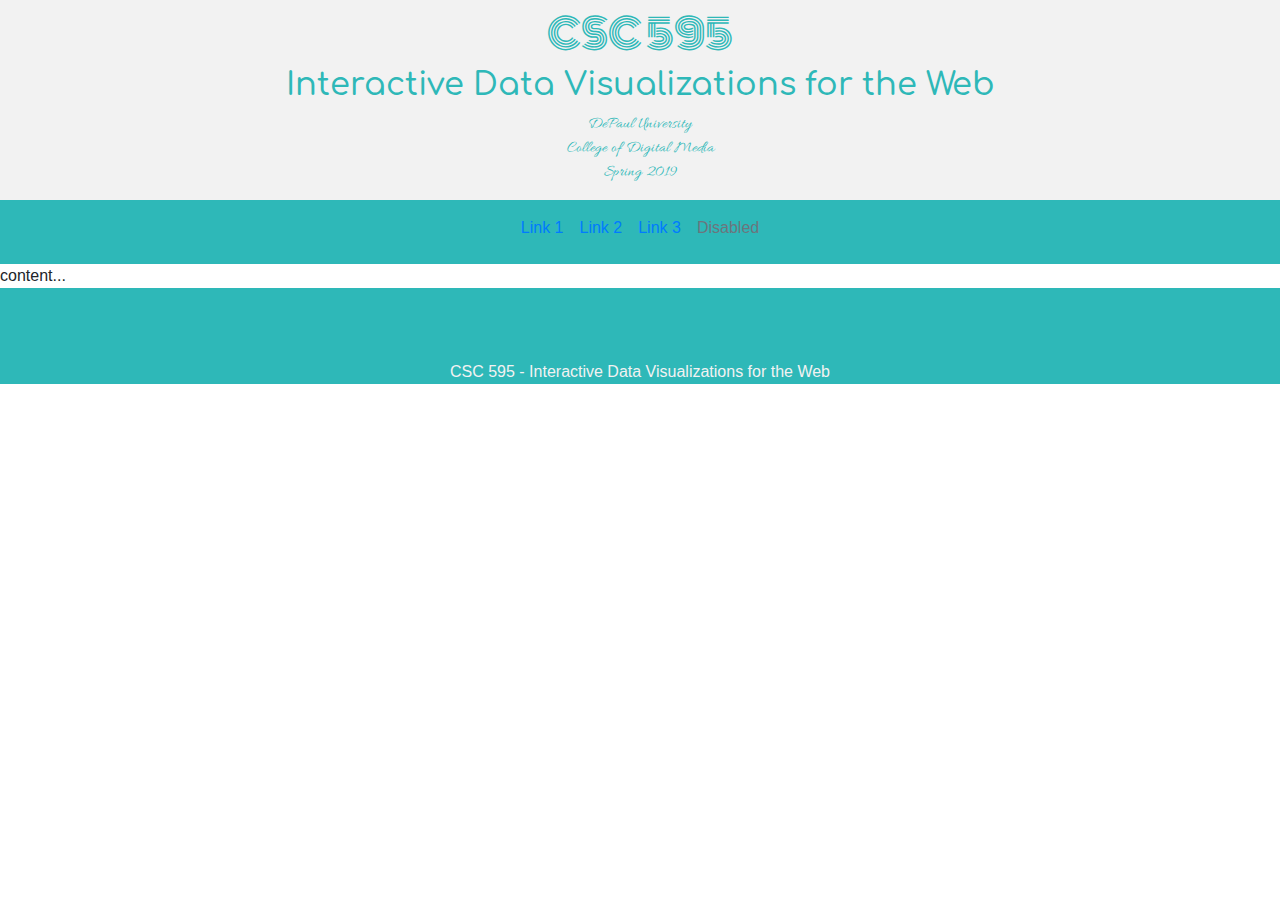
==== index.html @ 20264c03 "Initial commit" ====
<!DOCTYPE html>
<html lang="en">
<head>
  <meta charset="utf-8">
  <meta name="viewport" content="width=device-width, initial-scale=1">
  <link rel="stylesheet" href="https://maxcdn.bootstrapcdn.com/bootstrap/4.3.1/css/bootstrap.min.css">
  <link rel="stylesheet" href="https://use.fontawesome.com/releases/v5.8.1/css/all.css"
    integrity="sha384-50oBUHEmvpQ+1lW4y57PTFmhCaXp0ML5d60M1M7uH2+nqUivzIebhndOJK28anvf" crossorigin="anonymous">
  <script src="https://ajax.googleapis.com/ajax/libs/jquery/3.3.1/jquery.min.js"></script>
  <script src="https://cdnjs.cloudflare.com/ajax/libs/popper.js/1.14.7/umd/popper.min.js"></script>
  <script src="https://maxcdn.bootstrapcdn.com/bootstrap/4.3.1/js/bootstrap.min.js"></script>
  <link rel="stylesheet" type="text/css" href="./css/style.css">
  <!--Do not import d3 here with the script tag. Do it in Angular...-->
  <title>CSC 595</title>
</head>

<body>
  <!-- Begin header -->
  <div class="header text-center viz-bg-light">
    <div class="container">
      <h1 class="header-h1">CSC 595</h1>
      <h2 class="header-h2">Interactive Data Visualizations for the Web</h2>
      <p class="cursive-1">DePaul University<br>College of Digital Media<br>Spring 2019</p>
    </div>
    <nav class="navbar navbar-expand-sm viz-bg-dark">
      <button class="navbar-toggler" type="button" data-toggle="collapse" data-target="#navbarNavAltMarkup"
        aria-controls="navbarNavAltMarkup" aria-expanded="false" aria-label="Toggle navigation" (click)="toggleNavbar()">
        <span class="navbar-toggler-icon"></span>
      </button>
      <div class="collapse navbar-collapse justify-content-center" [ngClass]="{ 'show': navbarOpen }">
        <div class="navbar-nav">
          <a class="nav-item nav-link active" href="#">Link 1 <span class="sr-only">(current)</span></a>
          <a class="nav-item nav-link" href="#">Link 2</a>
          <a class="nav-item nav-link" href="#">Link 3</a>
          <a class="nav-item nav-link disabled" href="#" tabindex="-1" aria-disabled="true">Disabled</a>
        </div>
      </div>
    </nav>
  </div>
  <!-- End header -->
  content...
  <!-- Begin footer -->
  <div class="footer text-center viz-bg-light">
    <div class="viz-bg-dark font-small special-color-dark pt-4">
      <div class="container">
        <ul class="list-unstyled list-inline text-center">
          <li class="list-inline-item">
            <a class="btn-floating btn-fb mx-1">
              <i class="fab fa-facebook-f"> </i>
            </a>
          </li>
          <li class="list-inline-item">
            <a class="btn-floating btn-tw mx-1">
              <i class="fab fa-twitter"> </i>
            </a>
          </li>
          <li class="list-inline-item">
            <a class="btn-floating btn-gplus mx-1">
              <i class="fab fa-google-plus-g"> </i>
            </a>
          </li>
          <li class="list-inline-item">
            <a class="btn-floating btn-li mx-1">
              <i class="fab fa-linkedin-in"> </i>
            </a>
          </li>
          <li class="list-inline-item">
            <a class="btn-floating btn-dribbble mx-1">
              <i class="fab fa-dribbble"> </i>
            </a>
          </li>
        </ul>
        <div class="text-center">
          CSC 595 - Interactive Data Visualizations for the Web
        </div>
      </div>
    </div>
  </div>
  <!-- End footer -->
</body>
</html>
---- css/style.css ----
@font-face {
    font-family: 'Monoton Regular';
    src: url('fonts/Monoton-Regular.ttf') format('truetype');
}
@font-face {
    font-family: 'Comfortaa';
    src: url('fonts/Comfortaa[wght].ttf') format('truetype');
}
@font-face {
    font-family: 'Allura Regular';
    src: url('fonts/Allura-Regular.ttf') format('truetype');
}
@font-face {
    font-family: 'MavenPro Regular';
    src: url('fonts/MavenPro-Regular.ttf') format('truetype');
}
.viz-bg-dark {
    background-color: #2eb8b8;
    color: #f2f2f2;
}
.viz-bg-light {
    background-color: #f2f2f2;
    color: #2eb8b8;
}
.header, .footer {
    color: #2eb8b8;
}
.header {
    border-bottom: #2eb8b8 8px solid;
    padding-top: 10px;
}
.footer {
    border-top: #2eb8b8 8px solid;
}
.header-h1 {
    font-family: 'Monoton Regular';
}
.header-h2 {
    font-family: 'Comfortaa';
}
.cursive-1 {
    font-family: 'Allura Regular';
}
.footer-li {
    font-family: 'MavenPro Regular';
    font-size: 1.2em;
}
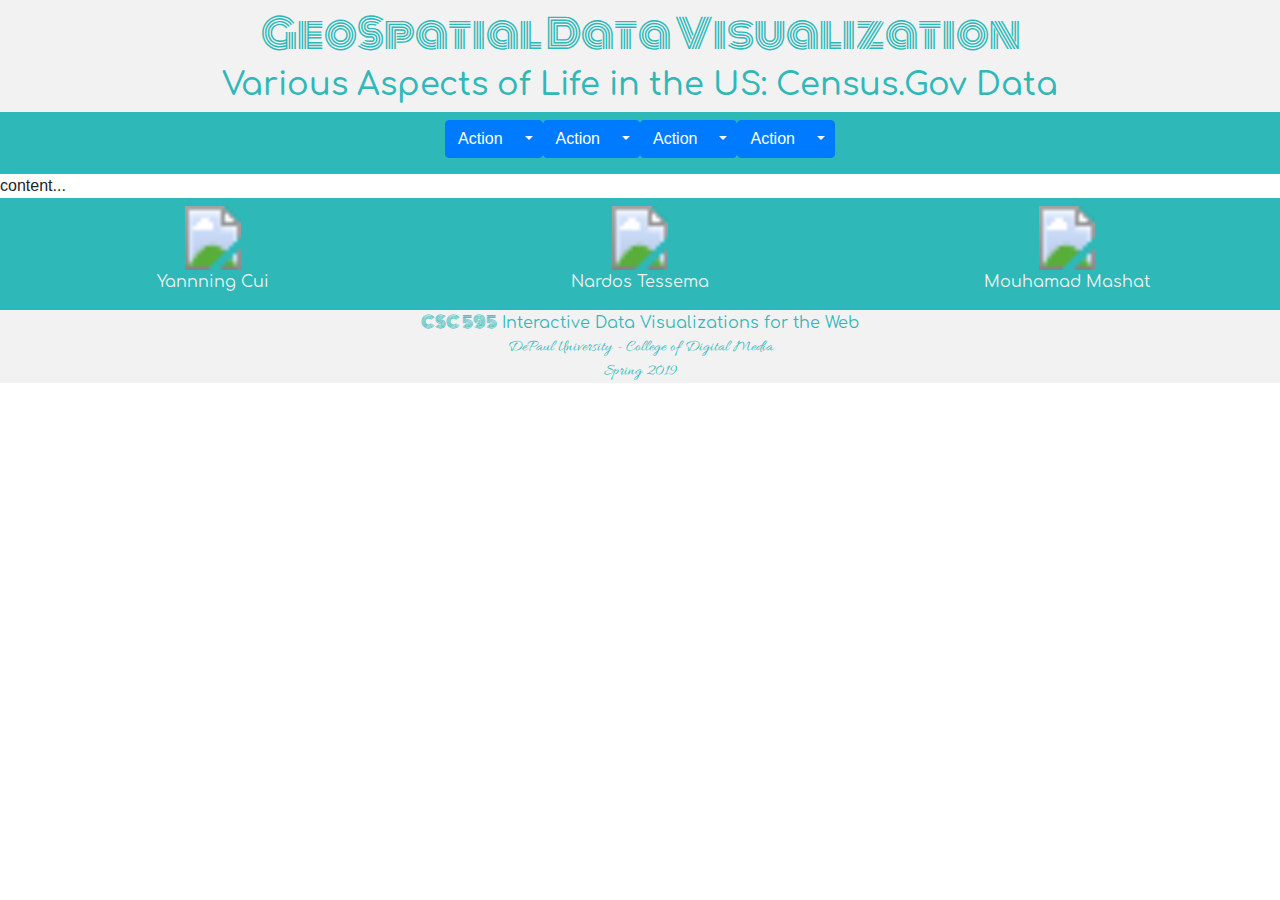
==== commit 0f335560: "Index page added." ====
--- a/index.html
+++ b/index.html
@@ -9,6 +9,7 @@
   <script src="https://ajax.googleapis.com/ajax/libs/jquery/3.3.1/jquery.min.js"></script>
   <script src="https://cdnjs.cloudflare.com/ajax/libs/popper.js/1.14.7/umd/popper.min.js"></script>
   <script src="https://maxcdn.bootstrapcdn.com/bootstrap/4.3.1/js/bootstrap.min.js"></script>
+  <script src="https://d3js.org/d3.v4.min.js" charset="utf-8"></script>
   <link rel="stylesheet" type="text/css" href="./css/style.css">
   <!--Do not import d3 here with the script tag. Do it in Angular...-->
   <title>CSC 595</title>
@@ -18,21 +19,76 @@
   <!-- Begin header -->
   <div class="header text-center viz-bg-light">
     <div class="container">
-      <h1 class="header-h1">CSC 595</h1>
-      <h2 class="header-h2">Interactive Data Visualizations for the Web</h2>
-      <p class="cursive-1">DePaul University<br>College of Digital Media<br>Spring 2019</p>
+      <h1 class="header-h1">GeoSpatial Data Visualization</h1>
+      <h2 class="header-h2">Various Aspects of Life in the US: Census.Gov Data</h2>
     </div>
     <nav class="navbar navbar-expand-sm viz-bg-dark">
       <button class="navbar-toggler" type="button" data-toggle="collapse" data-target="#navbarNavAltMarkup"
-        aria-controls="navbarNavAltMarkup" aria-expanded="false" aria-label="Toggle navigation" (click)="toggleNavbar()">
+        aria-controls="navbarNavAltMarkup" aria-expanded="false" aria-label="Toggle navigation">
         <span class="navbar-toggler-icon"></span>
       </button>
       <div class="collapse navbar-collapse justify-content-center" [ngClass]="{ 'show': navbarOpen }">
         <div class="navbar-nav">
-          <a class="nav-item nav-link active" href="#">Link 1 <span class="sr-only">(current)</span></a>
-          <a class="nav-item nav-link" href="#">Link 2</a>
-          <a class="nav-item nav-link" href="#">Link 3</a>
-          <a class="nav-item nav-link disabled" href="#" tabindex="-1" aria-disabled="true">Disabled</a>
+          <!--navigation button-->
+          <div class="btn-group">
+            <button type="button" class="btn btn-primary">Action</button>
+            <button type="button" class="btn btn-primary dropdown-toggle dropdown-toggle-split" data-toggle="dropdown"
+              aria-haspopup="true" aria-expanded="false">
+              <span class="sr-only">Toggle Dropdown</span>
+            </button>
+            <div class="dropdown-menu">
+              <a class="dropdown-item" href="#">Action</a>
+              <a class="dropdown-item" href="#">Another action</a>
+              <a class="dropdown-item" href="#">Something else here</a>
+              <div class="dropdown-divider"></div>
+              <a class="dropdown-item" href="#">Separated link</a>
+            </div>
+          </div>
+          <!--navigation button-->
+          <div class="btn-group">
+            <button type="button" class="btn btn-primary">Action</button>
+            <button type="button" class="btn btn-primary dropdown-toggle dropdown-toggle-split" data-toggle="dropdown"
+              aria-haspopup="true" aria-expanded="false">
+              <span class="sr-only">Toggle Dropdown</span>
+            </button>
+            <div class="dropdown-menu">
+              <a class="dropdown-item" href="#">Action</a>
+              <a class="dropdown-item" href="#">Another action</a>
+              <a class="dropdown-item" href="#">Something else here</a>
+              <div class="dropdown-divider"></div>
+              <a class="dropdown-item" href="#">Separated link</a>
+            </div>
+          </div>
+          <!--navigation button-->
+          <div class="btn-group">
+            <button type="button" class="btn btn-primary">Action</button>
+            <button type="button" class="btn btn-primary dropdown-toggle dropdown-toggle-split" data-toggle="dropdown"
+              aria-haspopup="true" aria-expanded="false">
+              <span class="sr-only">Toggle Dropdown</span>
+            </button>
+            <div class="dropdown-menu">
+              <a class="dropdown-item" href="#">Action</a>
+              <a class="dropdown-item" href="#">Another action</a>
+              <a class="dropdown-item" href="#">Something else here</a>
+              <div class="dropdown-divider"></div>
+              <a class="dropdown-item" href="#">Separated link</a>
+            </div>
+          </div>
+          <!--navigation button-->
+          <div class="btn-group">
+            <button type="button" class="btn btn-primary">Action</button>
+            <button type="button" class="btn btn-primary dropdown-toggle dropdown-toggle-split" data-toggle="dropdown"
+              aria-haspopup="true" aria-expanded="false">
+              <span class="sr-only">Toggle Dropdown</span>
+            </button>
+            <div class="dropdown-menu">
+              <a class="dropdown-item" href="#">Action</a>
+              <a class="dropdown-item" href="#">Another action</a>
+              <a class="dropdown-item" href="#">Something else here</a>
+              <div class="dropdown-divider"></div>
+              <a class="dropdown-item" href="#">Separated link</a>
+            </div>
+          </div>
         </div>
       </div>
     </nav>
@@ -41,39 +97,53 @@
   content...
   <!-- Begin footer -->
   <div class="footer text-center viz-bg-light">
-    <div class="viz-bg-dark font-small special-color-dark pt-4">
-      <div class="container">
-        <ul class="list-unstyled list-inline text-center">
-          <li class="list-inline-item">
-            <a class="btn-floating btn-fb mx-1">
-              <i class="fab fa-facebook-f"> </i>
-            </a>
-          </li>
-          <li class="list-inline-item">
-            <a class="btn-floating btn-tw mx-1">
-              <i class="fab fa-twitter"> </i>
-            </a>
-          </li>
-          <li class="list-inline-item">
-            <a class="btn-floating btn-gplus mx-1">
-              <i class="fab fa-google-plus-g"> </i>
-            </a>
-          </li>
-          <li class="list-inline-item">
-            <a class="btn-floating btn-li mx-1">
-              <i class="fab fa-linkedin-in"> </i>
-            </a>
-          </li>
-          <li class="list-inline-item">
-            <a class="btn-floating btn-dribbble mx-1">
-              <i class="fab fa-dribbble"> </i>
-            </a>
-          </li>
-        </ul>
-        <div class="text-center">
-          CSC 595 - Interactive Data Visualizations for the Web
+    <div class="container-fluid">
+      <div class="row">
+        <div class="viz-bg-dark col-lg-4">
+          <div id="yanning">
+            <svg width="64" height="64">
+              <defs>
+                <pattern id="img-yanning" x="0" y="0" height="1" width="1" patternUnits="objectBoundingBox">
+                  <image height="64" width="64" xlink:href="./images/2.png" />
+                </pattern>
+              </defs>
+              <rect x="0" y="0" width="64" height="64" fill="url(#img-yanning)" />
+            </svg>
+            <p class="header-h2">Yannning Cui</p>
+          </div>
+        </div>
+        <div class="viz-bg-dark col-lg-4">
+          <div id="nardos">
+            <svg width="64" height="64">
+              <defs>
+                <pattern id="img-nardos" x="0" y="0" height="1" width="1" patternUnits="objectBoundingBox">
+                  <image height="64" width="64"  xlink:href="./images/1.png" />
+                </pattern>
+              </defs>
+              <rect x="0" y="0" width="64" height="64" fill="url(#img-nardos)" />
+            </svg>
+            <p class="header-h2">Nardos Tessema</p>
+          </div>
+        </div>
+        <div class="viz-bg-dark col-lg-4">
+          <div id="mouhamad">
+            <svg width="64" height="64">
+              <defs>
+                <pattern id="img-mouhamad" x="0" y="0" height="1" width="1" patternUnits="objectBoundingBox">
+                  <image height="64" width="64" xlink:href="./images/3.png" />
+                </pattern>
+              </defs>
+              <rect x="0" y="0" width="64" height="64" fill="url(#img-mouhamad)" />
+            </svg>
+            <p class="header-h2">Mouhamad Mashat</p>
+          </div>
         </div>
       </div>
+      <div>
+        <span class="header-h1">CSC 595</span>
+        <span class="header-h2">Interactive Data Visualizations for the Web</span>
+        <p class="cursive-1">DePaul University - College of Digital Media<br>Spring 2019</p>
+      <div>
     </div>
   </div>
   <!-- End footer -->
